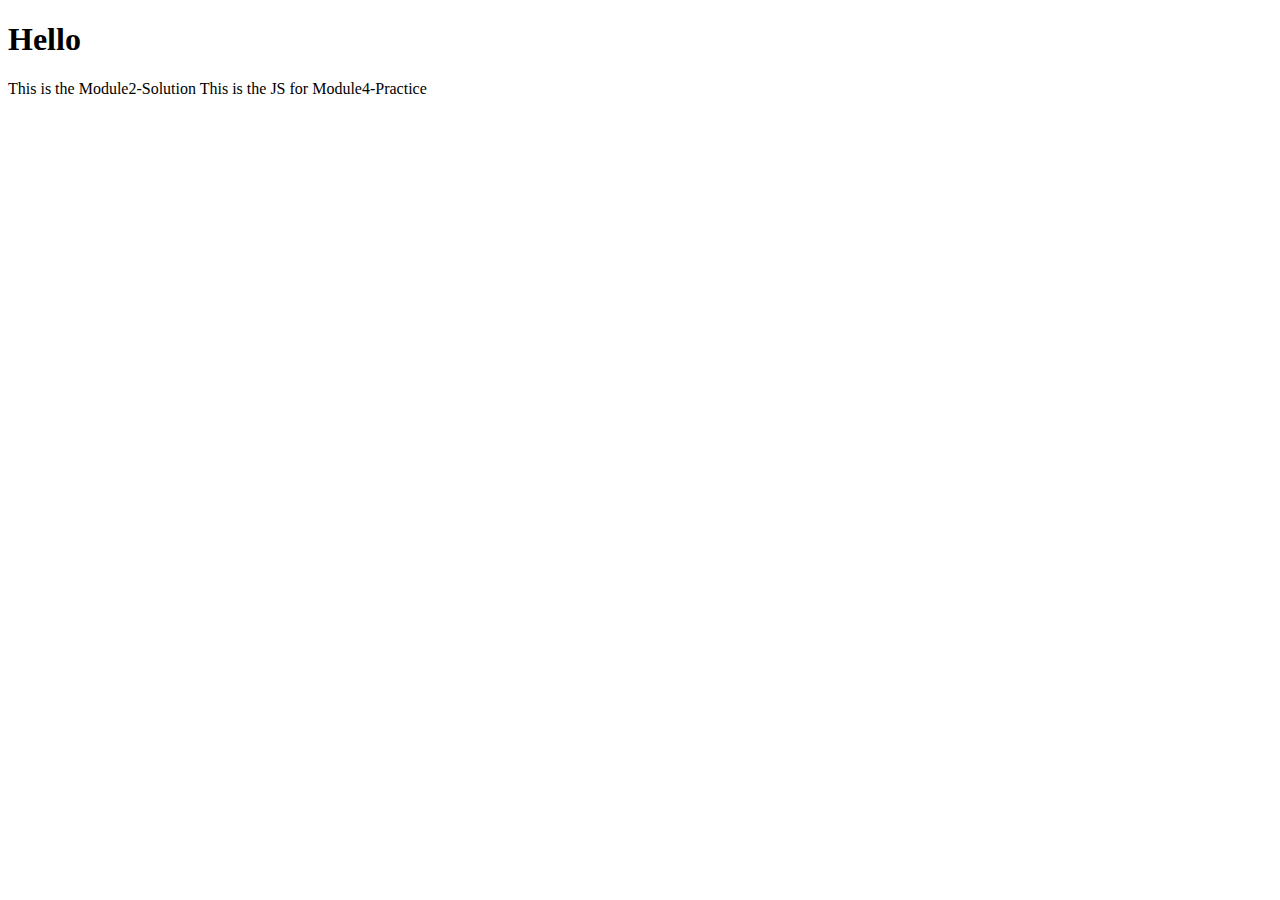
==== index.html @ 774ba657 "2024-03-07" ====
<!DOCTYPE html>
<html lang="en">
    <head>
        <meta charset="UTF-8" />
        <meta name="viewport" content="width=device-width, initial-scale=1.0" />
        <link rel="stylesheet" href="index4.css" />
        <!-- <script src="JS/index4.js"></script>
        <script>
            console.log(add(2, 3));
        </script> -->
        <title>Module 4</title>
    </head>
    <body>
        <h1>Hello</h1>
        This is the Module2-Solution <a href="Module2-Solution/index.html"></a>

        This is the JS for Module4-Practice
        <!-- 
            var hello = "Hello";

// Functions
function add(a, b) {
    return a + b;
}

var multiplyResult = function (a, b) {
    return a * b;
};

var printA = function (a) {
    console.log(a);
    console.log("a : " + a);
};

printA("I am A!");

// Objects
Person = {
    firstName: "Jane",
    lastName: "Doe",
    pets: {
        dog: "Doggy",
        cat: "Kitty",
        rabbit: "Bunny",
    },
    singing: function (a, b) {
        return a + " is a song by " + b;
    },
};

console.log(Person);
console.log(Person.singing("Greedy", "Tate McRae"));
console.log(Person.pets.dog);

// Conditional Statements
var a;
var b = 5;
if (a == undefined && b == undefined) {
    console.log("a and b are undefined");
} else if (a != undefined && b == undefined) {
    console.log("a is defined, b is undefined");
} else if (a == undefined && b != undefined) {
    console.log("a is undefined, b is defined");
} else {
    console.log("a and b are defined");
}

// For Loops
var sum = 0;
for (let i = 0; i < 5; i++) {
    console.log(i);
    sum += i;
    console.log("Total of i's is: " + sum);
}

// Increasing For Loop
for (let i = 0; i < 5; i++) {
    console.log(i);
}
// Decreasing For Loop
for (let i = 5; i > 0; i--) {
    console.log(i);
}

// Default values in a function
function orderChickenWith(sidedish) {
    sidedish = sidedish || "whatever";
    console.log("Chicken with" + sidedish);
}
orderChickenWith("noodles");
orderChickenWith();

// Creating Objects
var Person = {
    fname: "Maria",
    pets: {
        dog: "Tris",
        cat: "Meot",
    },
    $bankBalance: 25,
    faveMeal: {
        breakfastForDinner: "Chicken & Waffles",
    },
};

console.log(Person);
console.log(
    "The person's pets are " + Person.pets.dog + " and " + Person.pets.cat
);
console.log(Person["fname"]);
console.log(Person["pets"]["cat"]);
console.log(
    "The person's favorite meal is " + Person["faveMeal"]["breakfastForDinner"]
);

// Function Factory
function Robot(name, weight, color) {
    this.name = name;
    this.weight = weight;
    this.color = color;
    this.intro = function () {
        console.log(
            "My name is " +
                this.name +
                ", and I weigh " +
                this.weight +
                " lbs. I am " +
                this.color +
                " in color!"
        );
    };
}

var p1 = new Robot("Rob", 24, "Orange");
p1.intro();

// Passing Functions As Arguments
function multiplication(multiplier) {
    var myFunc = function (x) {
        return multiplier * x;
    };
    return myFunc;
}

var mulitplyBy3 = multiplication(3);
console.log(mulitplyBy3(10));

function doAdditionOn(x, operation) {
    return operation(x);
}

var result = doAdditionOn(5, mulitplyBy3);
console.log(result);

// Function Factory with Protoptype(Prototype is shared across multiple occurences of Objects. It is only created when called.)
function Robot2(name, weight) {
    this.name = name;
    this.weight = weight;
}

Robot2.prototype.intro = function () {
    console.log("My name is Bond. " + this.name + " Bond!");
};

r2 = new Robot2("Penny", 5);
r2.intro();

// Object Literal
var dog = {
    legs: 4,
    ears: 2,
    printLegs: function () {
        return dog.legs;
    },
};

console.log(dog.legs);

// Arrays
var list = new Array();
list[0] = "Bob";
list[1] = 27;
list[2] = true;
list[3] = function (name) {
    console.log("hello " + name);
};

console.log(list);
console.log(list[1]);
list[3]("Wally");
list[3](list[0]);

for (let i = 0; i < list.length; i++) {
    if (list[i] == 27) {
        console.log(i);
    }
}

//Iterating through an Array
var names = ["Jerry", "Lilly", "Penny"];
for (let i = 0; i < names.length; i++) {
    console.log(names[i]);
}

         -->
        <!-- <script src="JS/index4.js"></script>
        <script>
            console.log(multiplyResult(4, 4));
        </script> -->
    </body>
</html>
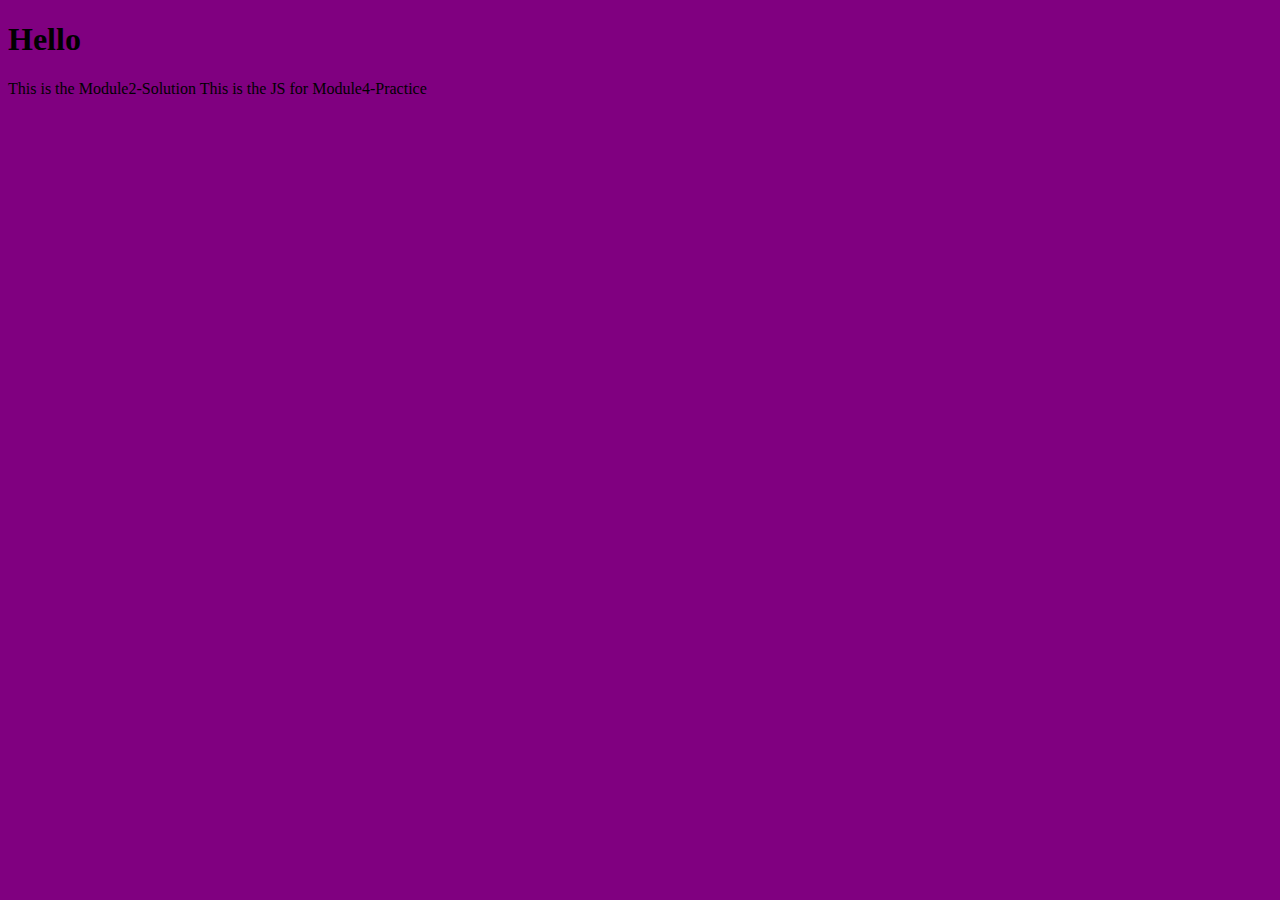
==== commit fbc20e7f: "2024-03-07" ====
--- a/index.html
+++ b/index.html
@@ -3,7 +3,7 @@
     <head>
         <meta charset="UTF-8" />
         <meta name="viewport" content="width=device-width, initial-scale=1.0" />
-        <link rel="stylesheet" href="index4.css" />
+        <link rel="stylesheet" href="styles.css" />
         <!-- <script src="JS/index4.js"></script>
         <script>
             console.log(add(2, 3));
--- a/styles.css
+++ b/styles.css
@@ -0,0 +1,4 @@
+* {
+    background-color: purple;
+    font-family: "Times New Roman", Times, serif;
+}
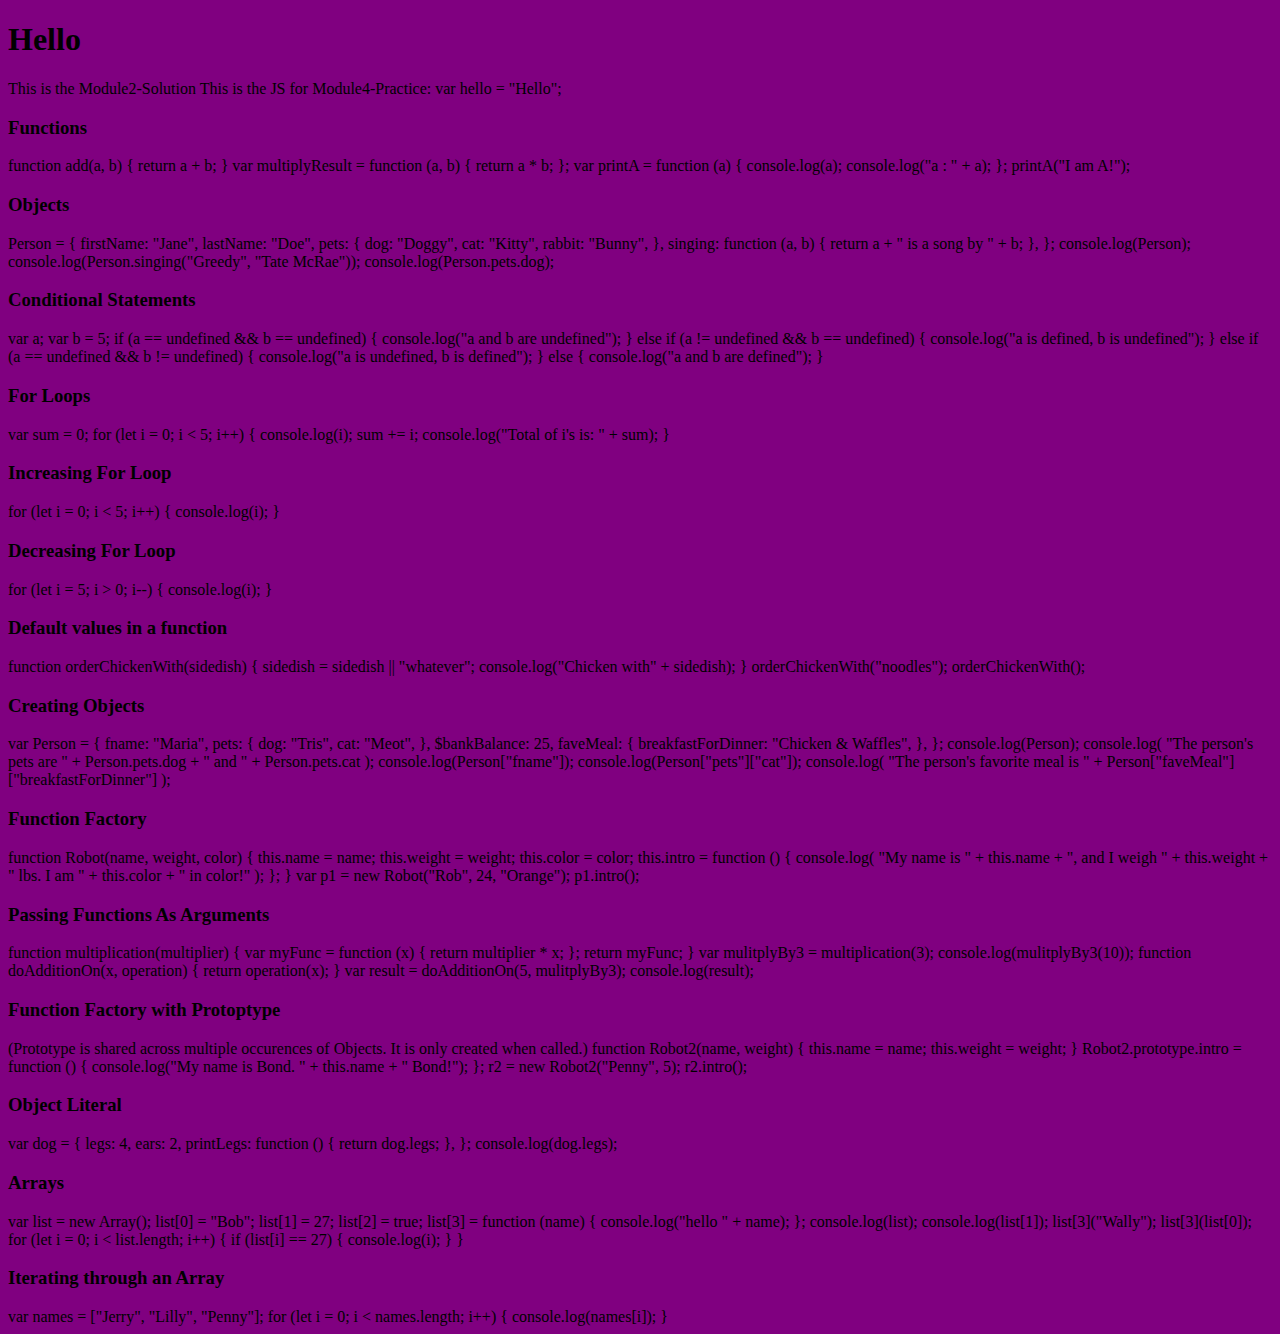
==== commit 2457f3f2: "2024-03-07" ====
--- a/index.html
+++ b/index.html
@@ -4,208 +4,87 @@
         <meta charset="UTF-8" />
         <meta name="viewport" content="width=device-width, initial-scale=1.0" />
         <link rel="stylesheet" href="styles.css" />
-        <!-- <script src="JS/index4.js"></script>
+        <script src="JS/index4.js"></script>
         <script>
             console.log(add(2, 3));
-        </script> -->
+        </script>
         <title>Module 4</title>
     </head>
     <body>
         <h1>Hello</h1>
         This is the Module2-Solution <a href="Module2-Solution/index.html"></a>
 
-        This is the JS for Module4-Practice
-        <!-- 
-            var hello = "Hello";
+        This is the JS for Module4-Practice: var hello = "Hello";
+        <h3>Functions</h3>
+        function add(a, b) { return a + b; } var multiplyResult = function (a,
+        b) { return a * b; }; var printA = function (a) { console.log(a);
+        console.log("a : " + a); }; printA("I am A!");
+        <h3>Objects</h3>
+        Person = { firstName: "Jane", lastName: "Doe", pets: { dog: "Doggy",
+        cat: "Kitty", rabbit: "Bunny", }, singing: function (a, b) { return a +
+        " is a song by " + b; }, }; console.log(Person);
+        console.log(Person.singing("Greedy", "Tate McRae"));
+        console.log(Person.pets.dog);
+        <h3>Conditional Statements</h3>
+        var a; var b = 5; if (a == undefined && b == undefined) { console.log("a
+        and b are undefined"); } else if (a != undefined && b == undefined) {
+        console.log("a is defined, b is undefined"); } else if (a == undefined
+        && b != undefined) { console.log("a is undefined, b is defined"); } else
+        { console.log("a and b are defined"); }
+        <h3>For Loops</h3>
+        var sum = 0; for (let i = 0; i &lt; 5; i++) { console.log(i); sum += i;
+        console.log("Total of i's is: " + sum); }
+        <h3>Increasing For Loop</h3>
+        for (let i = 0; i &lt; 5; i++) { console.log(i); }
+        <h3>Decreasing For Loop</h3>
+        for (let i = 5; i &gt; 0; i--) { console.log(i); }
+        <h3>Default values in a function</h3>
+        function orderChickenWith(sidedish) { sidedish = sidedish || "whatever";
+        console.log("Chicken with" + sidedish); } orderChickenWith("noodles");
+        orderChickenWith();
+        <h3>Creating Objects</h3>
+        var Person = { fname: "Maria", pets: { dog: "Tris", cat: "Meot", },
+        $bankBalance: 25, faveMeal: { breakfastForDinner: "Chicken & Waffles",
+        }, }; console.log(Person); console.log( "The person's pets are " +
+        Person.pets.dog + " and " + Person.pets.cat );
+        console.log(Person["fname"]); console.log(Person["pets"]["cat"]);
+        console.log( "The person's favorite meal is " +
+        Person["faveMeal"]["breakfastForDinner"] );
+        <h3>Function Factory</h3>
+        function Robot(name, weight, color) { this.name = name; this.weight =
+        weight; this.color = color; this.intro = function () { console.log( "My
+        name is " + this.name + ", and I weigh " + this.weight + " lbs. I am " +
+        this.color + " in color!" ); }; } var p1 = new Robot("Rob", 24,
+        "Orange"); p1.intro();
+        <h3>Passing Functions As Arguments</h3>
+        function multiplication(multiplier) { var myFunc = function (x) { return
+        multiplier * x; }; return myFunc; } var mulitplyBy3 = multiplication(3);
+        console.log(mulitplyBy3(10)); function doAdditionOn(x, operation) {
+        return operation(x); } var result = doAdditionOn(5, mulitplyBy3);
+        console.log(result);
+        <h3>Function Factory with Protoptype</h3>
+        (Prototype is shared across multiple occurences of Objects. It is only
+        created when called.) function Robot2(name, weight) { this.name = name;
+        this.weight = weight; } Robot2.prototype.intro = function () {
+        console.log("My name is Bond. " + this.name + " Bond!"); }; r2 = new
+        Robot2("Penny", 5); r2.intro();
+        <h3>Object Literal</h3>
+        var dog = { legs: 4, ears: 2, printLegs: function () { return dog.legs;
+        }, }; console.log(dog.legs);
+        <h3>Arrays</h3>
+        var list = new Array(); list[0] = "Bob"; list[1] = 27; list[2] = true;
+        list[3] = function (name) { console.log("hello " + name); };
+        console.log(list); console.log(list[1]); list[3]("Wally");
+        list[3](list[0]); for (let i = 0; i &lt; list.length; i++) { if (list[i]
+        == 27) { console.log(i); } }
 
-// Functions
-function add(a, b) {
-    return a + b;
-}
+        <h3>Iterating through an Array</h3>
+        var names = ["Jerry", "Lilly", "Penny"]; for (let i = 0; i &lt;
+        names.length; i++) { console.log(names[i]); }
 
-var multiplyResult = function (a, b) {
-    return a * b;
-};
-
-var printA = function (a) {
-    console.log(a);
-    console.log("a : " + a);
-};
-
-printA("I am A!");
-
-// Objects
-Person = {
-    firstName: "Jane",
-    lastName: "Doe",
-    pets: {
-        dog: "Doggy",
-        cat: "Kitty",
-        rabbit: "Bunny",
-    },
-    singing: function (a, b) {
-        return a + " is a song by " + b;
-    },
-};
-
-console.log(Person);
-console.log(Person.singing("Greedy", "Tate McRae"));
-console.log(Person.pets.dog);
-
-// Conditional Statements
-var a;
-var b = 5;
-if (a == undefined && b == undefined) {
-    console.log("a and b are undefined");
-} else if (a != undefined && b == undefined) {
-    console.log("a is defined, b is undefined");
-} else if (a == undefined && b != undefined) {
-    console.log("a is undefined, b is defined");
-} else {
-    console.log("a and b are defined");
-}
-
-// For Loops
-var sum = 0;
-for (let i = 0; i < 5; i++) {
-    console.log(i);
-    sum += i;
-    console.log("Total of i's is: " + sum);
-}
-
-// Increasing For Loop
-for (let i = 0; i < 5; i++) {
-    console.log(i);
-}
-// Decreasing For Loop
-for (let i = 5; i > 0; i--) {
-    console.log(i);
-}
-
-// Default values in a function
-function orderChickenWith(sidedish) {
-    sidedish = sidedish || "whatever";
-    console.log("Chicken with" + sidedish);
-}
-orderChickenWith("noodles");
-orderChickenWith();
-
-// Creating Objects
-var Person = {
-    fname: "Maria",
-    pets: {
-        dog: "Tris",
-        cat: "Meot",
-    },
-    $bankBalance: 25,
-    faveMeal: {
-        breakfastForDinner: "Chicken & Waffles",
-    },
-};
-
-console.log(Person);
-console.log(
-    "The person's pets are " + Person.pets.dog + " and " + Person.pets.cat
-);
-console.log(Person["fname"]);
-console.log(Person["pets"]["cat"]);
-console.log(
-    "The person's favorite meal is " + Person["faveMeal"]["breakfastForDinner"]
-);
-
-// Function Factory
-function Robot(name, weight, color) {
-    this.name = name;
-    this.weight = weight;
-    this.color = color;
-    this.intro = function () {
-        console.log(
-            "My name is " +
-                this.name +
-                ", and I weigh " +
-                this.weight +
-                " lbs. I am " +
-                this.color +
-                " in color!"
-        );
-    };
-}
-
-var p1 = new Robot("Rob", 24, "Orange");
-p1.intro();
-
-// Passing Functions As Arguments
-function multiplication(multiplier) {
-    var myFunc = function (x) {
-        return multiplier * x;
-    };
-    return myFunc;
-}
-
-var mulitplyBy3 = multiplication(3);
-console.log(mulitplyBy3(10));
-
-function doAdditionOn(x, operation) {
-    return operation(x);
-}
-
-var result = doAdditionOn(5, mulitplyBy3);
-console.log(result);
-
-// Function Factory with Protoptype(Prototype is shared across multiple occurences of Objects. It is only created when called.)
-function Robot2(name, weight) {
-    this.name = name;
-    this.weight = weight;
-}
-
-Robot2.prototype.intro = function () {
-    console.log("My name is Bond. " + this.name + " Bond!");
-};
-
-r2 = new Robot2("Penny", 5);
-r2.intro();
-
-// Object Literal
-var dog = {
-    legs: 4,
-    ears: 2,
-    printLegs: function () {
-        return dog.legs;
-    },
-};
-
-console.log(dog.legs);
-
-// Arrays
-var list = new Array();
-list[0] = "Bob";
-list[1] = 27;
-list[2] = true;
-list[3] = function (name) {
-    console.log("hello " + name);
-};
-
-console.log(list);
-console.log(list[1]);
-list[3]("Wally");
-list[3](list[0]);
-
-for (let i = 0; i < list.length; i++) {
-    if (list[i] == 27) {
-        console.log(i);
-    }
-}
-
-//Iterating through an Array
-var names = ["Jerry", "Lilly", "Penny"];
-for (let i = 0; i < names.length; i++) {
-    console.log(names[i]);
-}
-
-         -->
-        <!-- <script src="JS/index4.js"></script>
+        <script src="JS/index4.js"></script>
         <script>
             console.log(multiplyResult(4, 4));
-        </script> -->
+        </script>
     </body>
 </html>
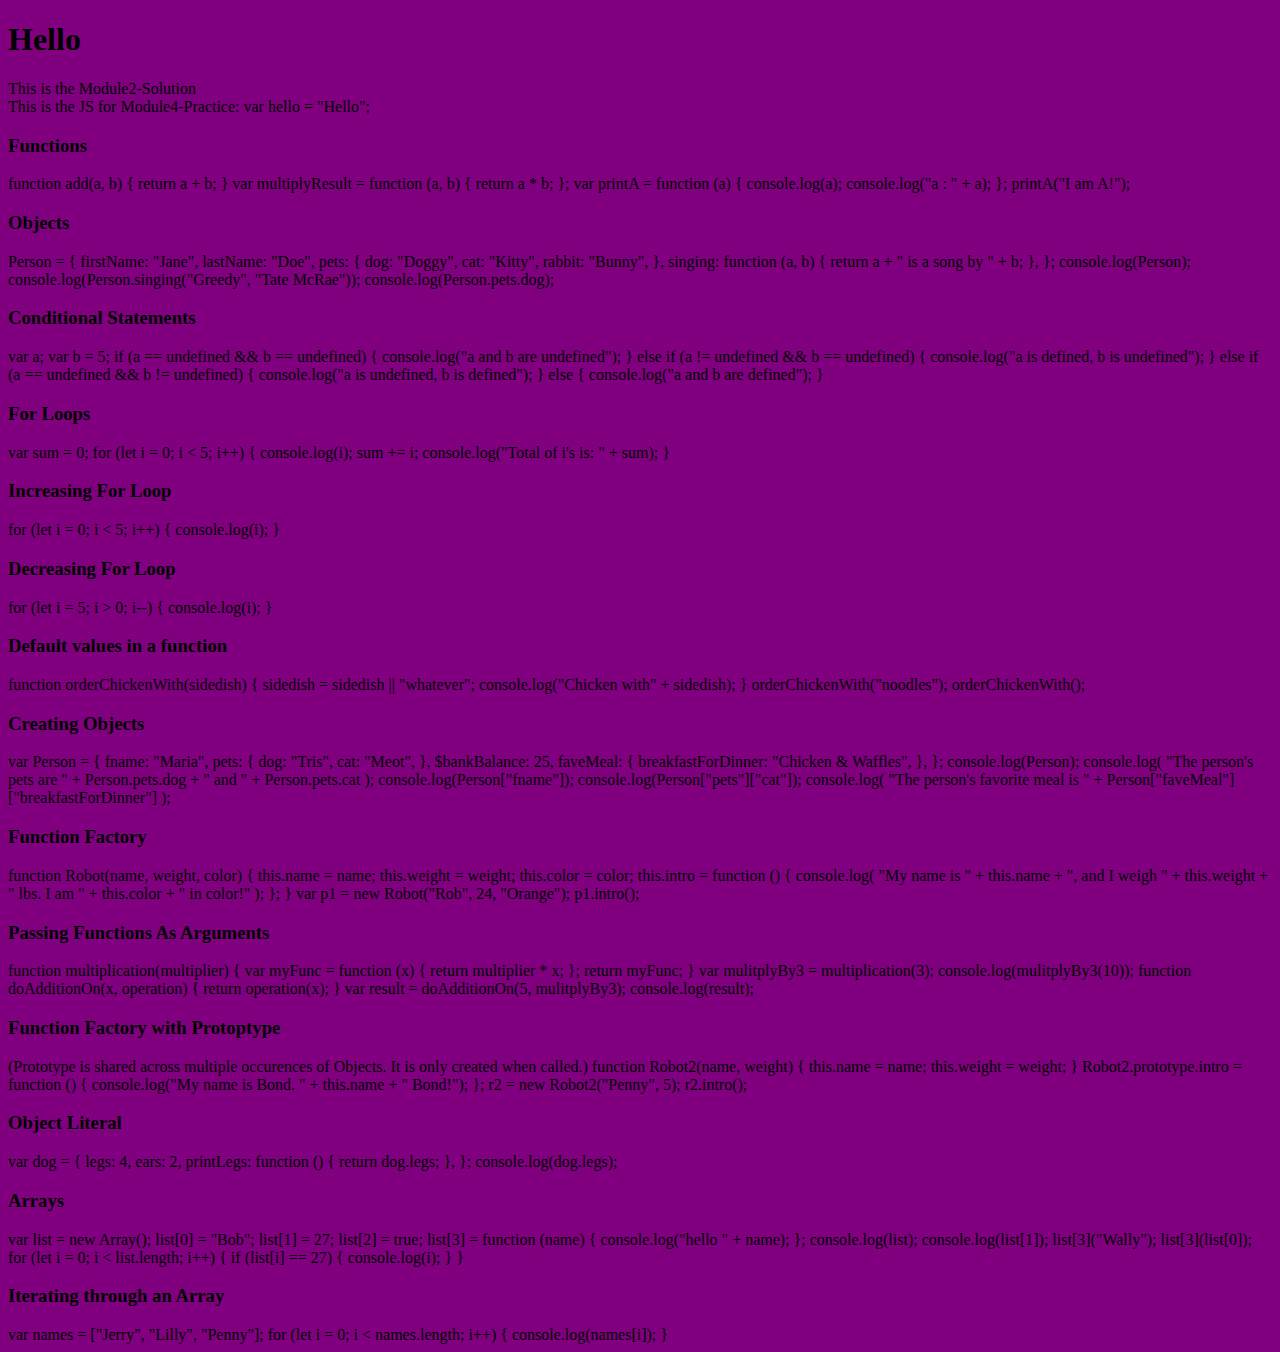
==== commit f31c8d9e: "2024-03-07" ====
--- a/index.html
+++ b/index.html
@@ -4,7 +4,7 @@
         <meta charset="UTF-8" />
         <meta name="viewport" content="width=device-width, initial-scale=1.0" />
         <link rel="stylesheet" href="styles.css" />
-        <script src="JS/index4.js"></script>
+        <script src="index4.js"></script>
         <script>
             console.log(add(2, 3));
         </script>
@@ -12,7 +12,9 @@
     </head>
     <body>
         <h1>Hello</h1>
-        This is the Module2-Solution <a href="Module2-Solution/index.html"></a>
+        This is the Module2-Solution
+        <br />
+        <a href="Mod4-Practice/index.html"></a>
 
         This is the JS for Module4-Practice: var hello = "Hello";
         <h3>Functions</h3>
@@ -82,7 +84,7 @@
         var names = ["Jerry", "Lilly", "Penny"]; for (let i = 0; i &lt;
         names.length; i++) { console.log(names[i]); }
 
-        <script src="JS/index4.js"></script>
+        <script src="index4.js"></script>
         <script>
             console.log(multiplyResult(4, 4));
         </script>
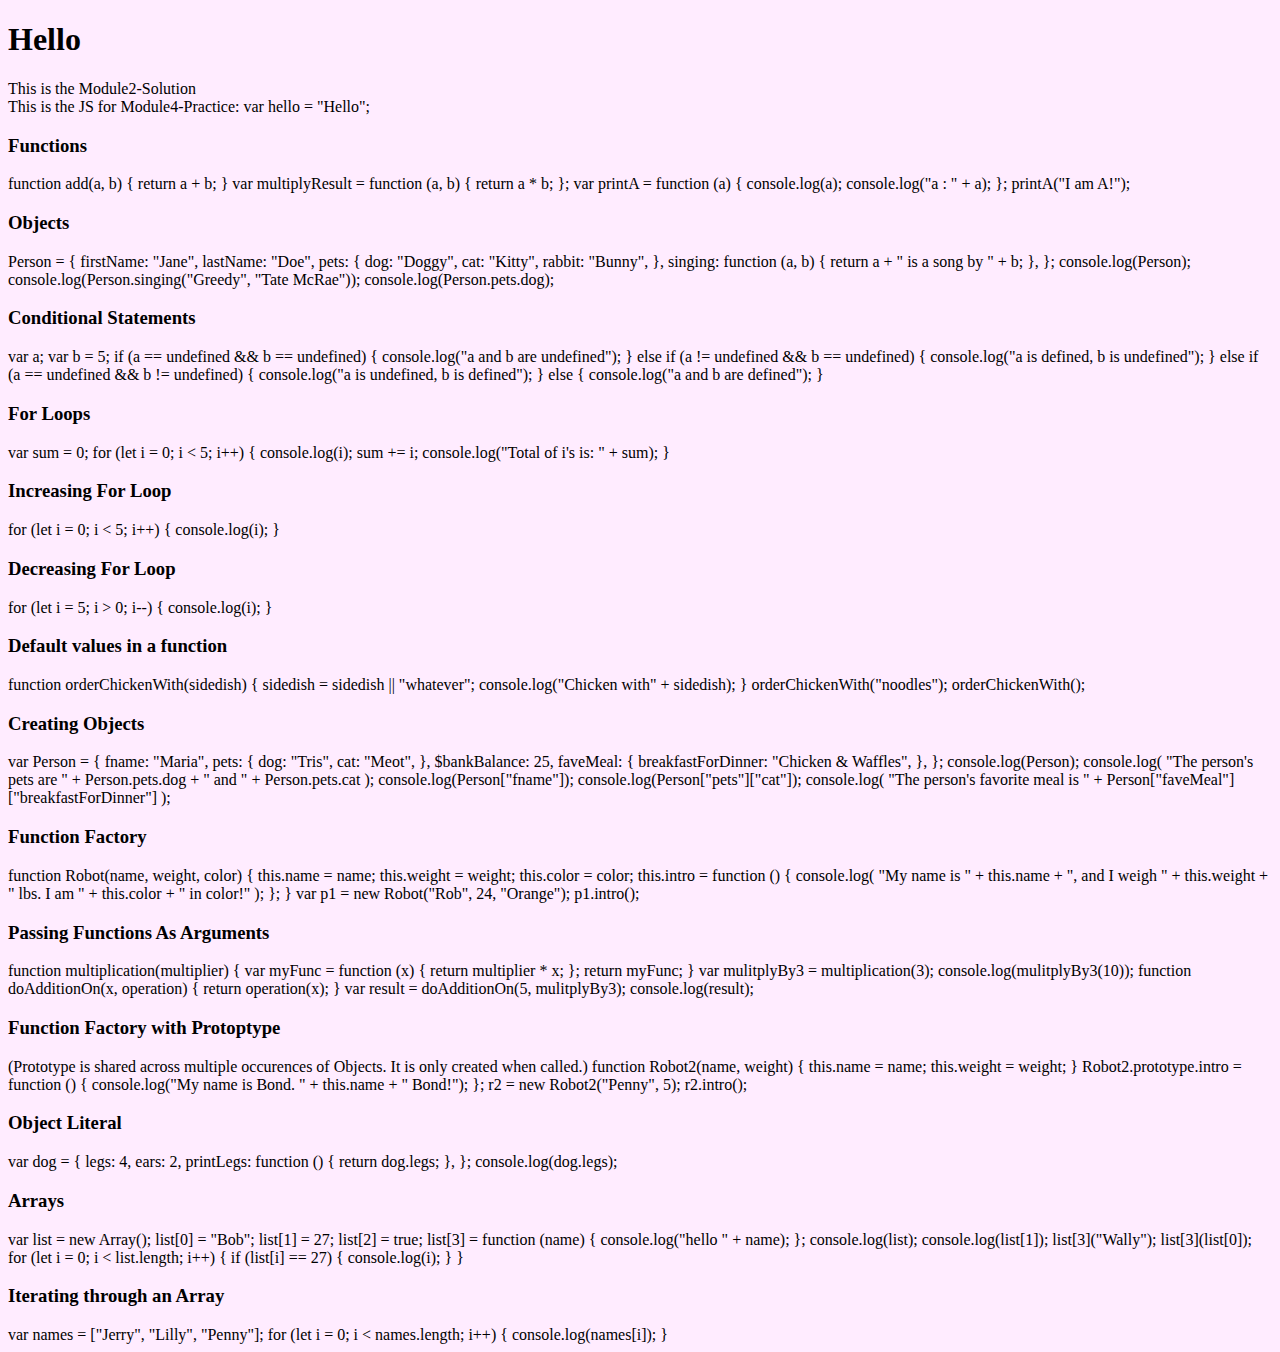
==== commit b01c7021: "Update index.html" ====
--- a/index.html
+++ b/index.html
@@ -14,7 +14,7 @@
         <h1>Hello</h1>
         This is the Module2-Solution
         <br />
-        <a href="Mod4-Practice/index.html"></a>
+        <a href="https://nzscode.github.io/Module4-Solution/Mod4-Practice"></a>
 
         This is the JS for Module4-Practice: var hello = "Hello";
         <h3>Functions</h3>
--- a/styles.css
+++ b/styles.css
@@ -1,4 +1,4 @@
 * {
-    background-color: purple;
+    background-color: #ffecff;
     font-family: "Times New Roman", Times, serif;
 }
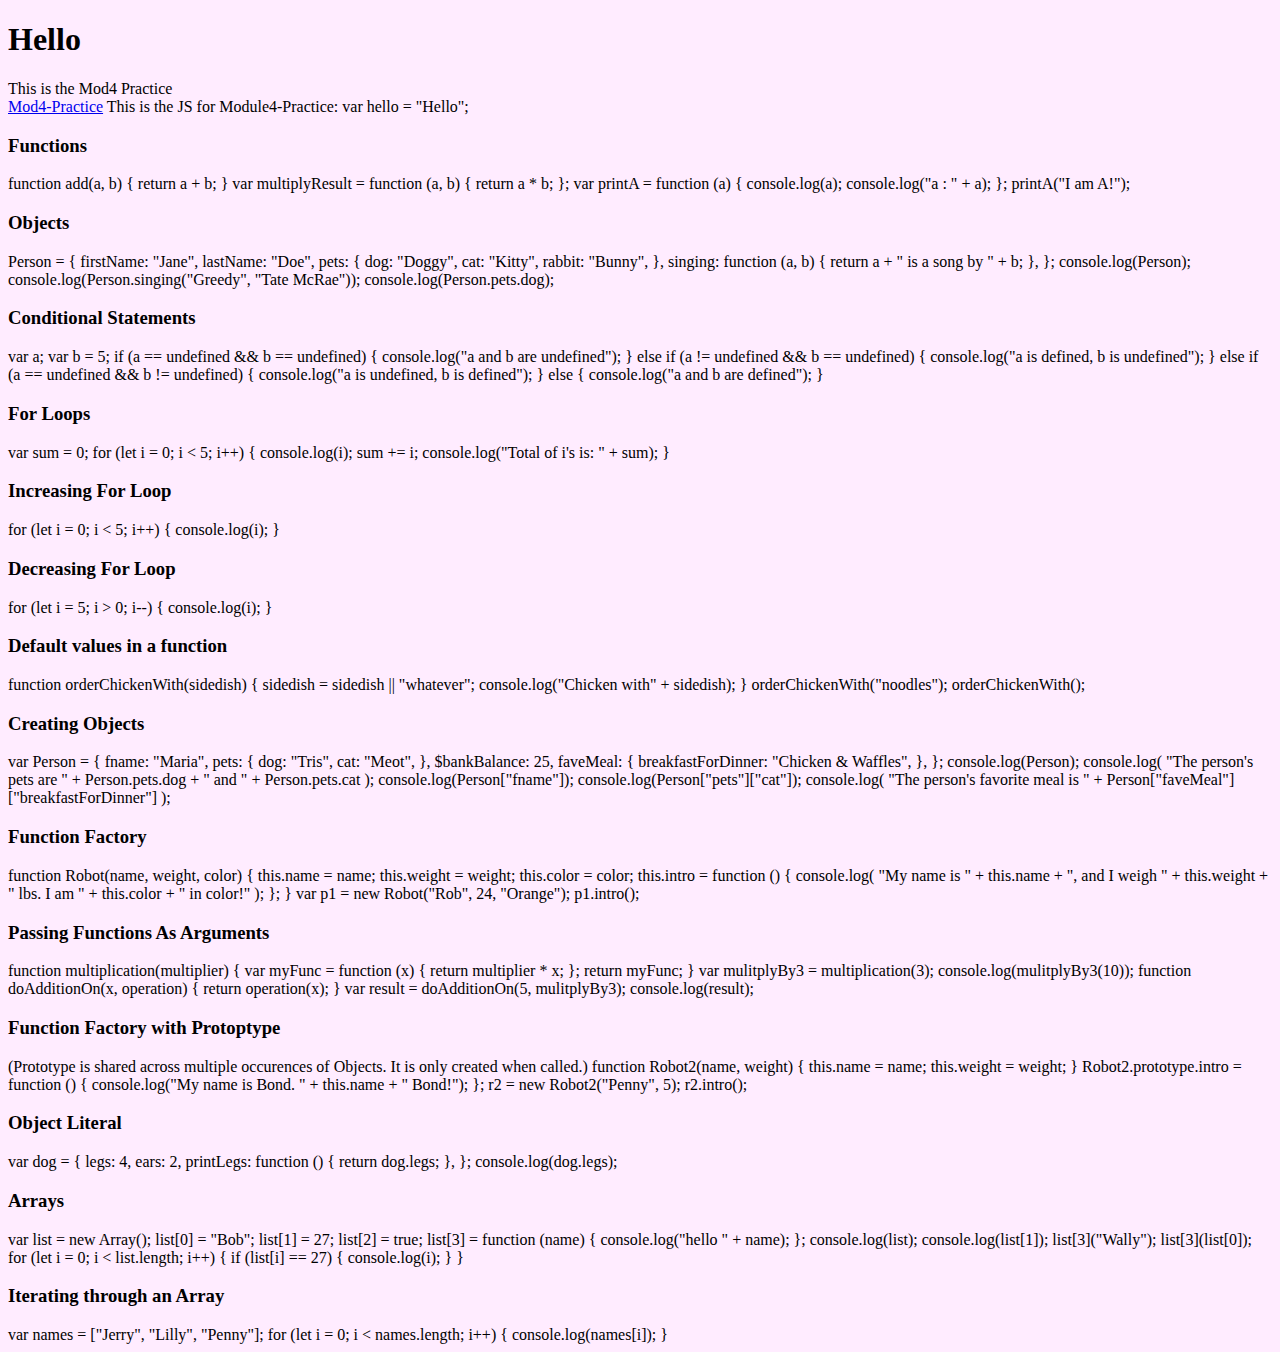
==== commit 4704624b: "Update index.html" ====
--- a/index.html
+++ b/index.html
@@ -12,9 +12,11 @@
     </head>
     <body>
         <h1>Hello</h1>
-        This is the Module2-Solution
+        This is the Mod4 Practice
         <br />
-        <a href="https://nzscode.github.io/Module4-Solution/Mod4-Practice"></a>
+        <a href="https://nzscode.github.io/Module4-Solution/Mod4-Practice"
+            >Mod4-Practice</a
+        >
 
         This is the JS for Module4-Practice: var hello = "Hello";
         <h3>Functions</h3>
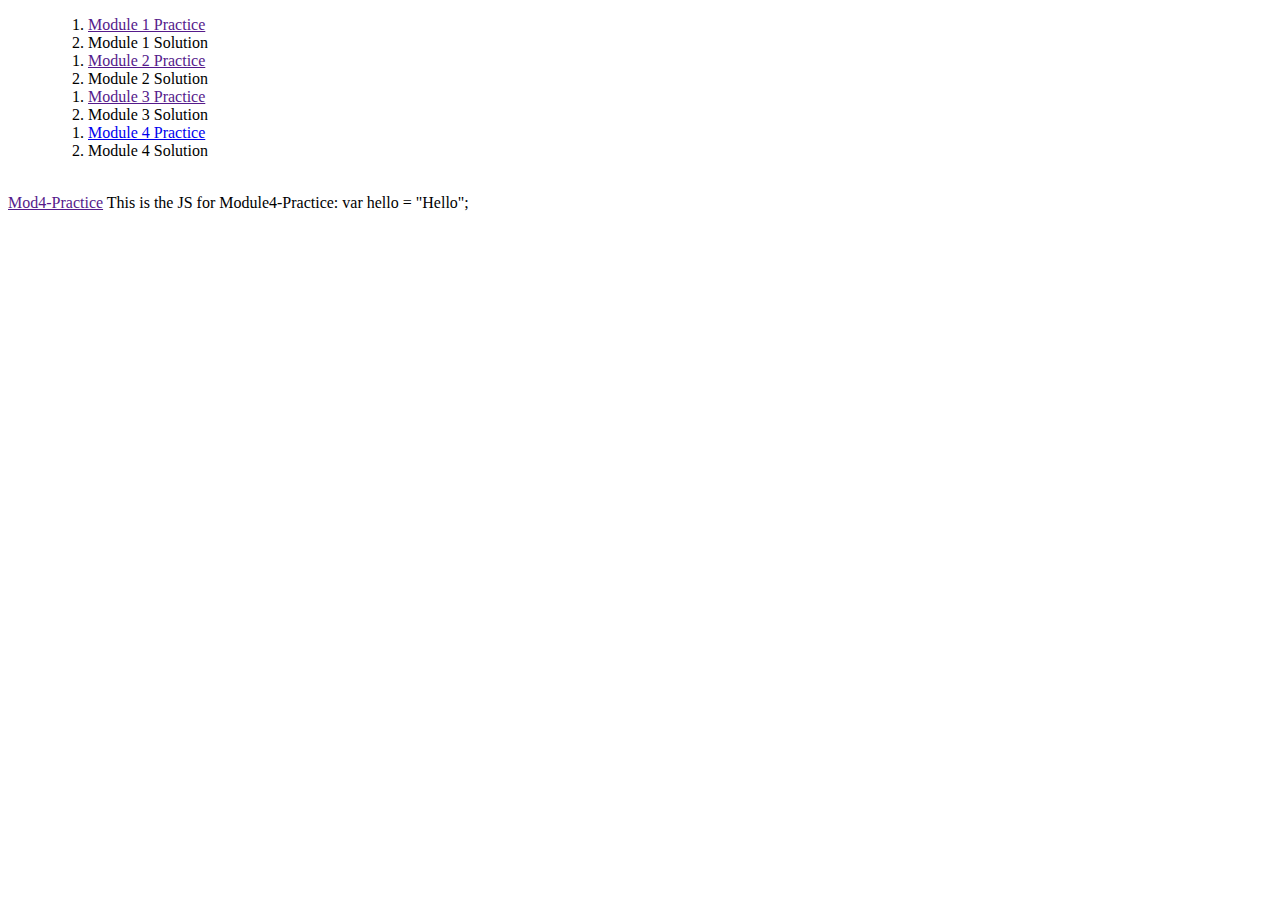
==== commit 29c6da7a: "Update index.html" ====
--- a/index.html
+++ b/index.html
@@ -8,83 +8,34 @@
         <script>
             console.log(add(2, 3));
         </script>
-        <title>Module 4</title>
+        <title>Coursera - HTML, CSS & JS</title>
     </head>
     <body>
-        <h1>Hello</h1>
-        This is the Mod4 Practice
+       <ul>
+        <ol>
+            <li><a href="">Module 1 Practice</a></li>
+            <li><a href=""></a>Module 1 Solution</li>
+        </ol>
+        <ol>
+            <li><a href="">Module 2 Practice</a></li>
+            <li><a href=""></a>Module 2 Solution</li>
+        </ol>
+        <ol>
+            <li><a href="">Module 3 Practice</a></li>
+            <li><a href=""></a>Module 3 Solution</li>
+        </ol>
+        <ol>
+            <li><a href="https://nzscode.github.io/Module4-Solution/Mod4-Practice">Module 4 Practice</a></li>
+            <li><a href="https://nzscode.github.io/Module4-Solution/Mod4-Solution"></a>Module 4 Solution</li>
+        </ol>
+       </ul>
         <br />
-        <a href="https://nzscode.github.io/Module4-Solution/Mod4-Practice"
+        <a href=
             >Mod4-Practice</a
         >
 
         This is the JS for Module4-Practice: var hello = "Hello";
-        <h3>Functions</h3>
-        function add(a, b) { return a + b; } var multiplyResult = function (a,
-        b) { return a * b; }; var printA = function (a) { console.log(a);
-        console.log("a : " + a); }; printA("I am A!");
-        <h3>Objects</h3>
-        Person = { firstName: "Jane", lastName: "Doe", pets: { dog: "Doggy",
-        cat: "Kitty", rabbit: "Bunny", }, singing: function (a, b) { return a +
-        " is a song by " + b; }, }; console.log(Person);
-        console.log(Person.singing("Greedy", "Tate McRae"));
-        console.log(Person.pets.dog);
-        <h3>Conditional Statements</h3>
-        var a; var b = 5; if (a == undefined && b == undefined) { console.log("a
-        and b are undefined"); } else if (a != undefined && b == undefined) {
-        console.log("a is defined, b is undefined"); } else if (a == undefined
-        && b != undefined) { console.log("a is undefined, b is defined"); } else
-        { console.log("a and b are defined"); }
-        <h3>For Loops</h3>
-        var sum = 0; for (let i = 0; i &lt; 5; i++) { console.log(i); sum += i;
-        console.log("Total of i's is: " + sum); }
-        <h3>Increasing For Loop</h3>
-        for (let i = 0; i &lt; 5; i++) { console.log(i); }
-        <h3>Decreasing For Loop</h3>
-        for (let i = 5; i &gt; 0; i--) { console.log(i); }
-        <h3>Default values in a function</h3>
-        function orderChickenWith(sidedish) { sidedish = sidedish || "whatever";
-        console.log("Chicken with" + sidedish); } orderChickenWith("noodles");
-        orderChickenWith();
-        <h3>Creating Objects</h3>
-        var Person = { fname: "Maria", pets: { dog: "Tris", cat: "Meot", },
-        $bankBalance: 25, faveMeal: { breakfastForDinner: "Chicken & Waffles",
-        }, }; console.log(Person); console.log( "The person's pets are " +
-        Person.pets.dog + " and " + Person.pets.cat );
-        console.log(Person["fname"]); console.log(Person["pets"]["cat"]);
-        console.log( "The person's favorite meal is " +
-        Person["faveMeal"]["breakfastForDinner"] );
-        <h3>Function Factory</h3>
-        function Robot(name, weight, color) { this.name = name; this.weight =
-        weight; this.color = color; this.intro = function () { console.log( "My
-        name is " + this.name + ", and I weigh " + this.weight + " lbs. I am " +
-        this.color + " in color!" ); }; } var p1 = new Robot("Rob", 24,
-        "Orange"); p1.intro();
-        <h3>Passing Functions As Arguments</h3>
-        function multiplication(multiplier) { var myFunc = function (x) { return
-        multiplier * x; }; return myFunc; } var mulitplyBy3 = multiplication(3);
-        console.log(mulitplyBy3(10)); function doAdditionOn(x, operation) {
-        return operation(x); } var result = doAdditionOn(5, mulitplyBy3);
-        console.log(result);
-        <h3>Function Factory with Protoptype</h3>
-        (Prototype is shared across multiple occurences of Objects. It is only
-        created when called.) function Robot2(name, weight) { this.name = name;
-        this.weight = weight; } Robot2.prototype.intro = function () {
-        console.log("My name is Bond. " + this.name + " Bond!"); }; r2 = new
-        Robot2("Penny", 5); r2.intro();
-        <h3>Object Literal</h3>
-        var dog = { legs: 4, ears: 2, printLegs: function () { return dog.legs;
-        }, }; console.log(dog.legs);
-        <h3>Arrays</h3>
-        var list = new Array(); list[0] = "Bob"; list[1] = 27; list[2] = true;
-        list[3] = function (name) { console.log("hello " + name); };
-        console.log(list); console.log(list[1]); list[3]("Wally");
-        list[3](list[0]); for (let i = 0; i &lt; list.length; i++) { if (list[i]
-        == 27) { console.log(i); } }
-
-        <h3>Iterating through an Array</h3>
-        var names = ["Jerry", "Lilly", "Penny"]; for (let i = 0; i &lt;
-        names.length; i++) { console.log(names[i]); }
+        
 
         <script src="index4.js"></script>
         <script>
